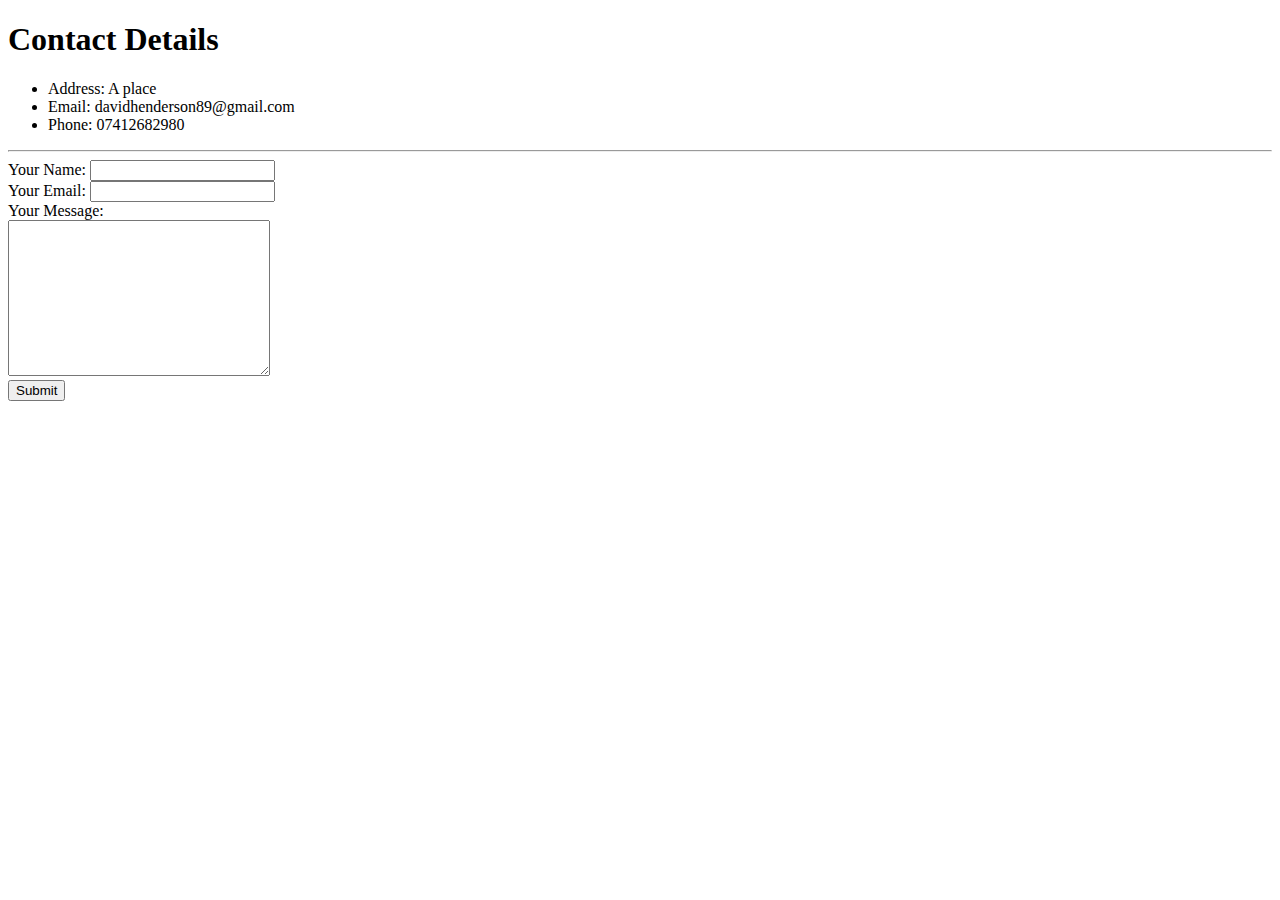
==== contact.html @ 84f8081d "Add initial cv website files" ====
<!DOCTYPE html>
<html lang="en" dir="ltr">
  <head>
    <meta charset="utf-8">
    <title>Contact Information</title>
  </head>
  <body>
    <h1>Contact Details</h1>
    <ul>
      <li>Address: A place</li>
      <li>Email: davidhenderson89@gmail.com</li>
      <li>Phone: 07412682980</li>
    </ul>
<hr>

    <form class="" action="mailto:davidhenderson89@gmail.com" method="post" enctype="text/plain">
      <label>Your Name:</label>
      <input type="text" name="yourName" value=""><br>
      <label>Your Email:</label>
      <input type="email" name="yourEmail" value=""><br>
      <label>Your Message:</label><br>
      <textarea name="yourMessage" rows="10" cols="30"></textarea><br>
      <input type="submit" name="">
    </form>
  </body>
</html>
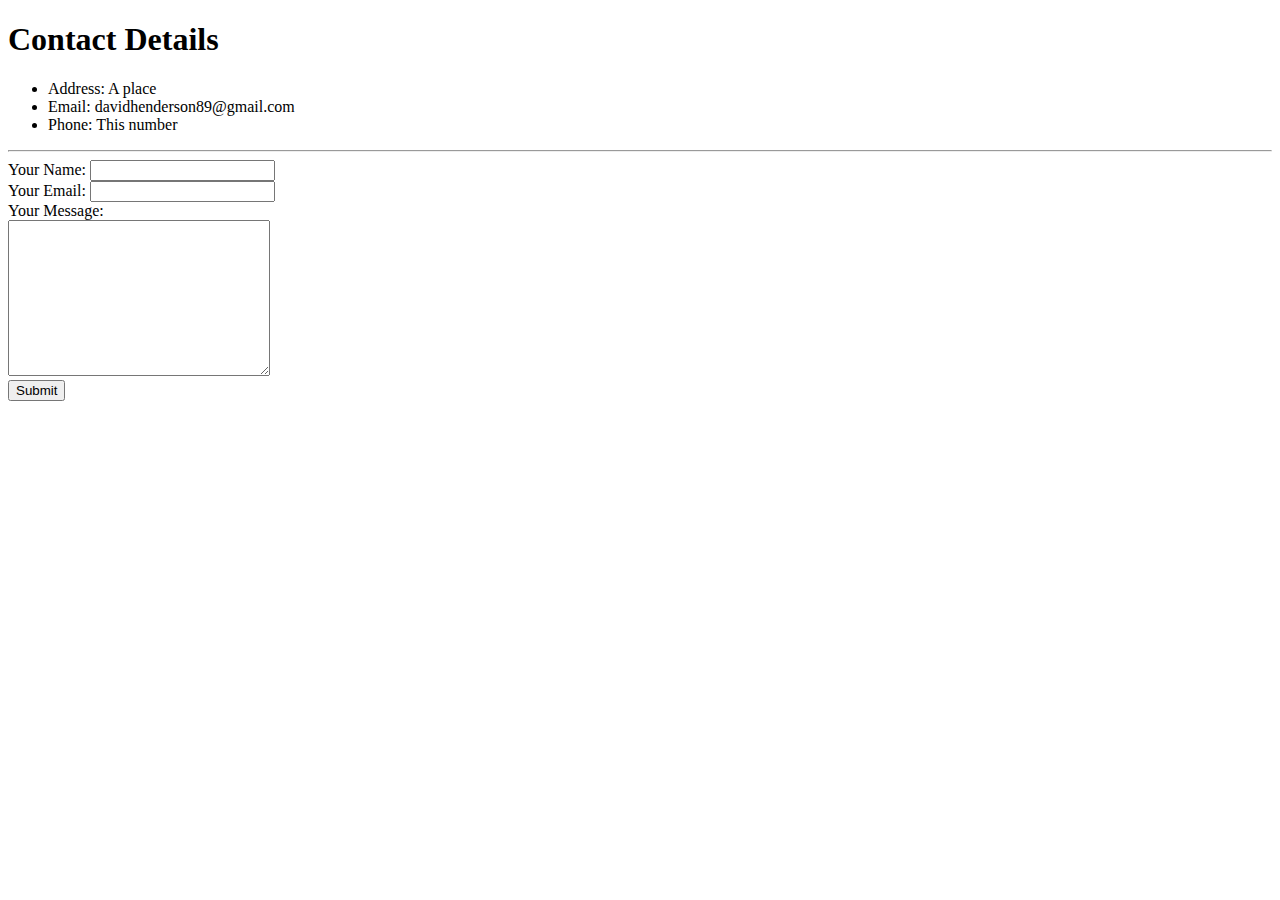
==== commit 3e0e5af2: "Update contact.html" ====
--- a/contact.html
+++ b/contact.html
@@ -9,7 +9,7 @@
     <ul>
       <li>Address: A place</li>
       <li>Email: davidhenderson89@gmail.com</li>
-      <li>Phone: 07412682980</li>
+      <li>Phone: This number</li>
     </ul>
 <hr>
 
